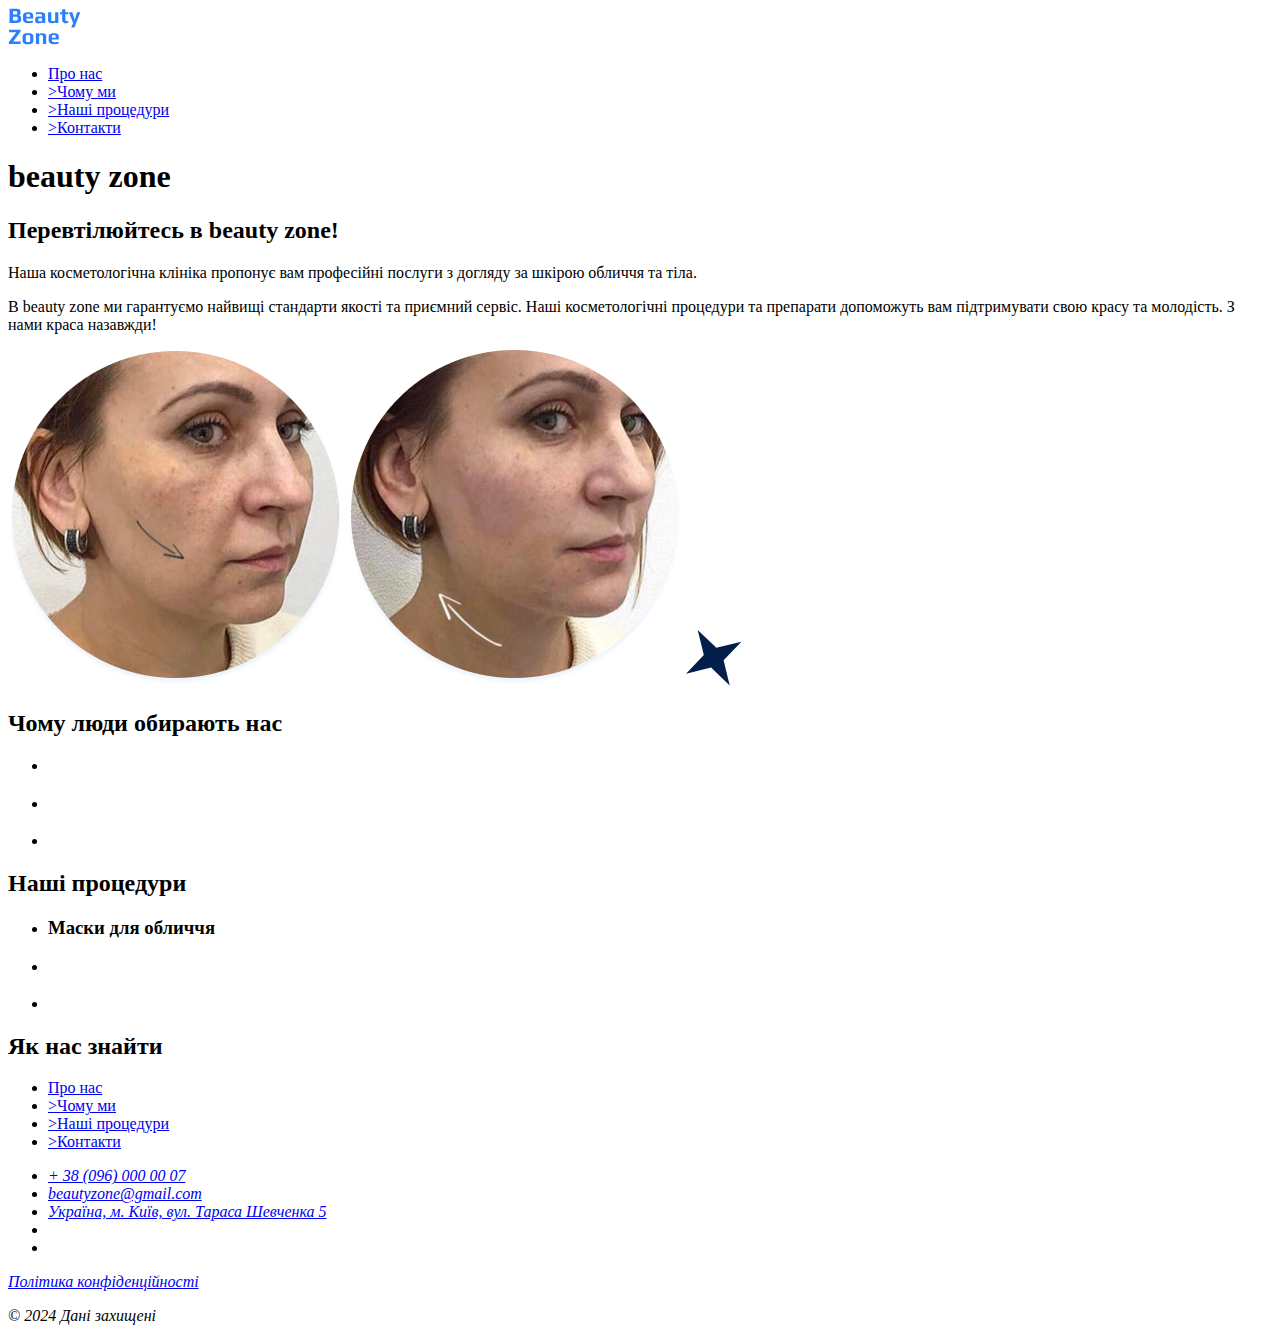
==== index.html @ ea22333e "add index file and images" ====
<!DOCTYPE html>
<html lang="en" xmlns="http://www.w3.org/1999/html">
<head>
    <meta charset="UTF-8">
    <title>Beauty Zone</title>
</head>
<body>
	<header>
			<nav>
				<a href="#"><img src="./img/logo.svg" alt="logo"></a>
				<ul>
					<li><a href="#" target="_blank">Про нас</a></li>
					<li><a href="#" target="_blank">>Чому ми</a></li>
					<li><a href="#" target="_blank">>Наші процедури</a></li>
					<li><a href="#" target="_blank">>Контакти</a></li>
				</ul>
			</nav>
	<!--    call button-->
	</header>
	<main>
	  <section>
			<h1>beauty zone</h1>
		</section>
		<section>
			<h2>Перевтілюйтесь в beauty zone!</h2>
			<p>Наша косметологічна клініка пропонує вам професійні послуги з догляду за шкірою обличчя та тіла.</p>
			<p>B <span>beauty zone</span> ми гарантуємо найвищі стандарти якості та приємний сервіс.
				Наші косметологічні процедури та препарати допоможуть вам підтримувати свою красу та молодість.
				З нами краса назавжди!</p>
			<img src="./img/mask-group.png" alt="face with arrow down">
			<img src="./img/mask-group2.jpg" alt="face with arrow up">
			<img src="./img/star-1.svg" alt="star">
		</section>
		<section>
			<h2>Чому люди обирають нас</h2>
			<ul>
				<li>
			<article></article>
				</li>
			<li>
			<article></article>
			</li>
				<li>
			<article></article>
				</li>
			</ul>
		</section>
		<section>
			<h2>Наші процедури</h2>
			<ul>
				<li>
					<article>
						<h3>Маски для обличчя</h3>
					</article>
				</li>
				<li>
					<article></article>
				</li>
				<li>
					<article></article>
				</li>
			</ul>
		</section>
		<h2>Як нас знайти</h2>
		</section>
	</main>
	<footer>
	<nav>
		<a href="#">
<!-- Logo -->
		</a>
		<ul>
			<li><a href="#" target="_blank">Про нас</a></li>
			<li><a href="#" target="_blank">>Чому ми</a></li>
			<li><a href="#" target="_blank">>Наші процедури</a></li>
			<li><a href="#" target="_blank">>Контакти</a></li>
		</ul>
	</nav>
		<address>
			<ul>
				<li><a href="tel:+380960000007">+ 38 (096) 000 00 07</a></li>
				<li><a href="mailto:beautyzone@gmail.com">beautyzone@gmail.com</a></li>
				<li><a href="https://maps.app.goo.gl/9jLCtvmWuPzqGiCX6" target="_blank">Україна, м. Київ, вул. Тараса Шевченка 5</a></li>
				<li><a href="#">
<!--				facebook icon-->
				</a></li>
				<li>
					<a>
<!--						insta icon-->
					</a>
				</li>
			</ul>
			<a href="#" target="_blank">Політика конфіденційності</a>
			<p>© 2024 Дані захищені</p>
		</address>
	</footer>
</body>
</html>
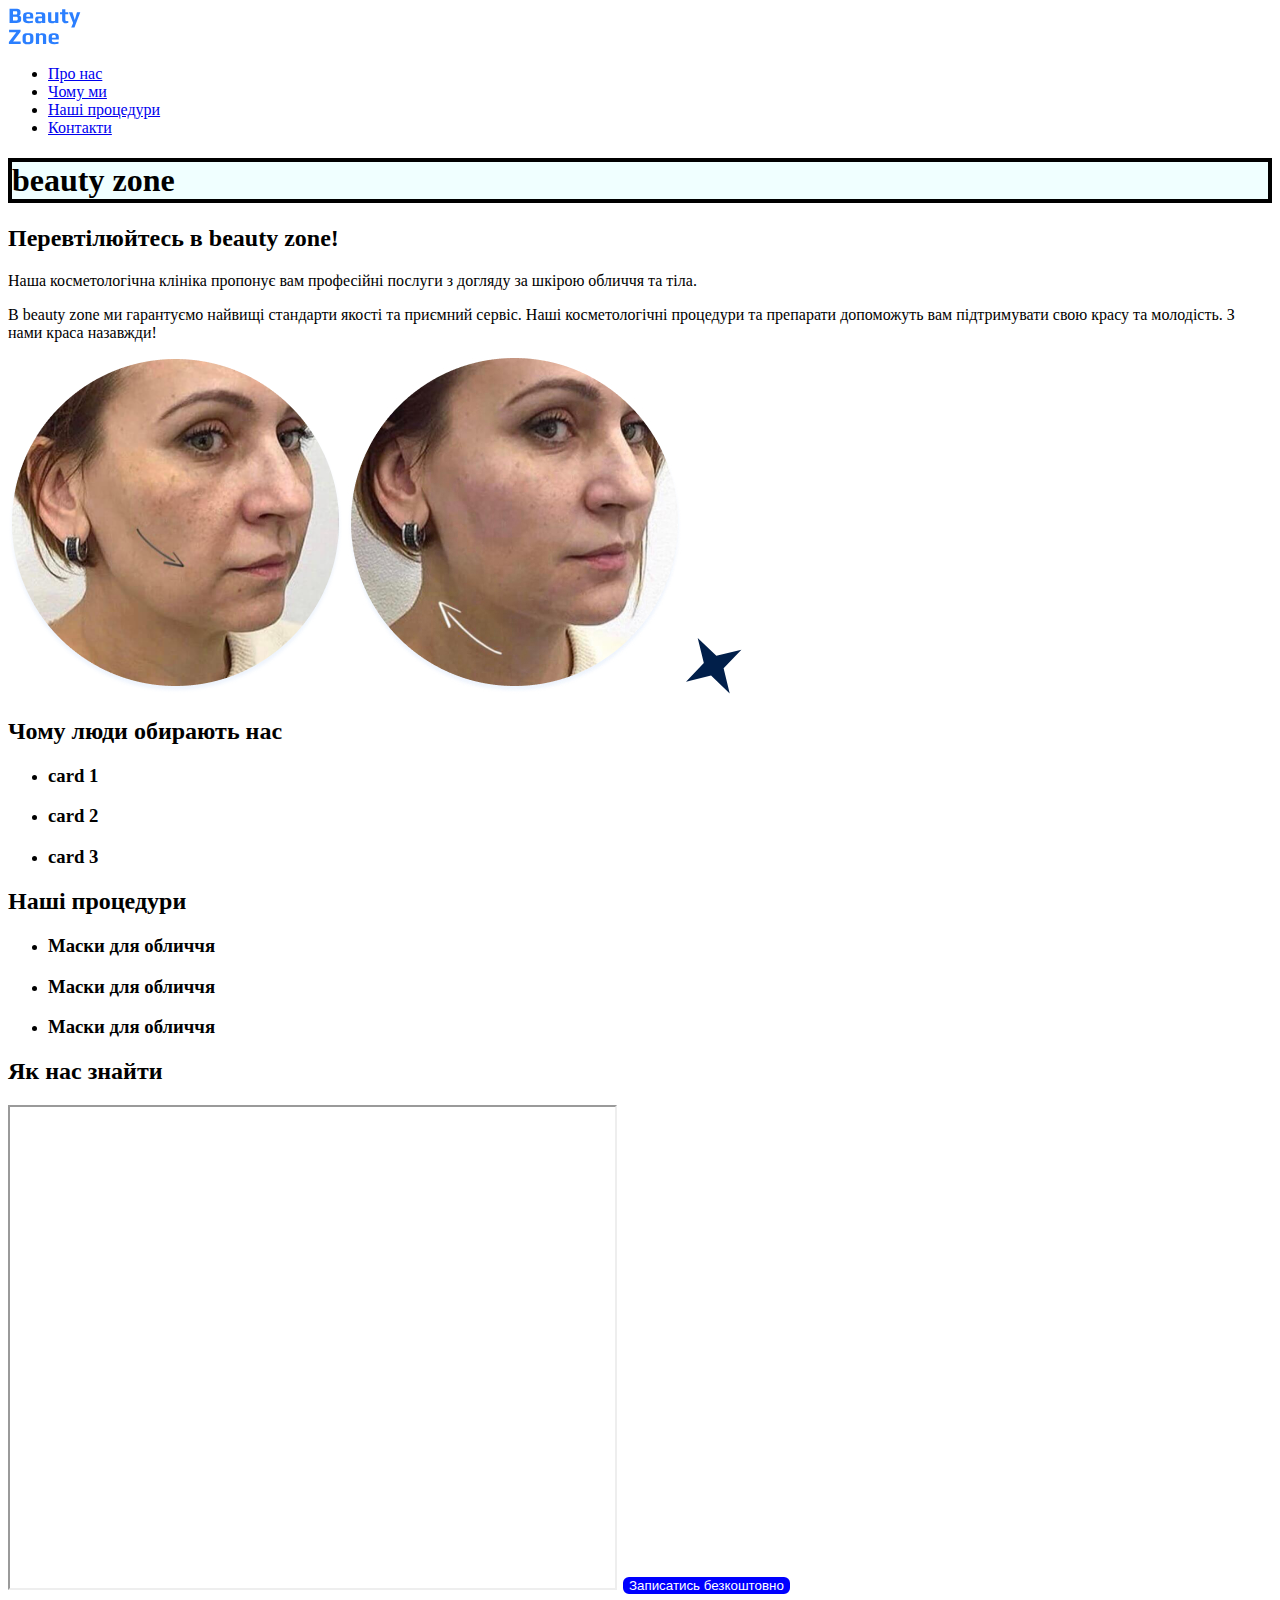
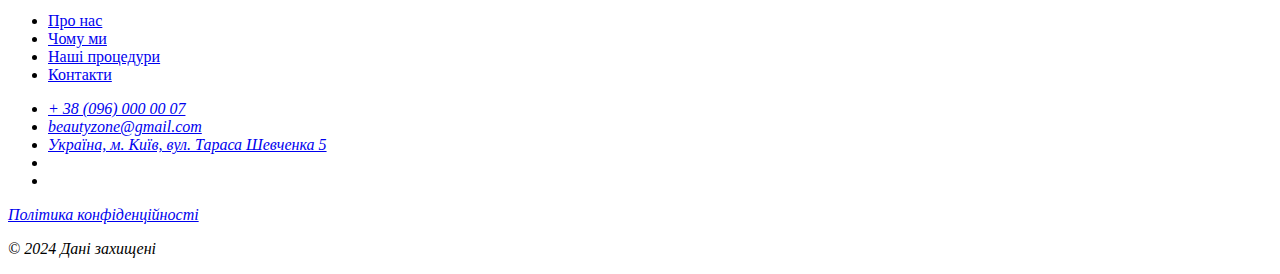
==== commit 133c1fab: "add style and test table files" ====
--- a/index.html
+++ b/index.html
@@ -1,25 +1,31 @@
 <!DOCTYPE html>
-<html lang="en" xmlns="http://www.w3.org/1999/html">
+<html lang="en" xmlns="http://www.w3.org/1999/xhtml">
 <head>
     <meta charset="UTF-8">
     <title>Beauty Zone</title>
+	<style>
+		h1{
+			background-color: azure;
+		}
+	</style>
+	<link rel="stylesheet" href="./css/styles.css">
 </head>
 <body>
 	<header>
 			<nav>
-				<a href="#"><img src="./img/logo.svg" alt="logo"></a>
+				<a href="./index.html"><img src="./img/logo.svg" alt="logo"></a>
 				<ul>
-					<li><a href="#" target="_blank">Про нас</a></li>
-					<li><a href="#" target="_blank">>Чому ми</a></li>
-					<li><a href="#" target="_blank">>Наші процедури</a></li>
-					<li><a href="#" target="_blank">>Контакти</a></li>
+					<li><a href="#about-us" target="_blank">Про нас</a></li>
+					<li><a href="#why-we" target="_blank">Чому ми</a></li>
+					<li><a href="#our-work" target="_blank">Наші процедури</a></li>
+					<li><a href="#contacts" target="_blank">Контакти</a></li>
 				</ul>
 			</nav>
 	<!--    call button-->
 	</header>
 	<main>
-	  <section>
-			<h1>beauty zone</h1>
+	  <section id="about-us">
+			<h1 class="main-title">beauty zone</h1>
 		</section>
 		<section>
 			<h2>Перевтілюйтесь в beauty zone!</h2>
@@ -31,21 +37,27 @@
 			<img src="./img/mask-group2.jpg" alt="face with arrow up">
 			<img src="./img/star-1.svg" alt="star">
 		</section>
-		<section>
+		<section id="why-we">
 			<h2>Чому люди обирають нас</h2>
 			<ul>
 				<li>
-			<article></article>
+			<article>
+				<h3>card 1</h3>
+			</article>
 				</li>
 			<li>
-			<article></article>
+			<article>
+				<h3>card 2</h3>
+			</article>
 			</li>
 				<li>
-			<article></article>
+			<article>
+				<h3>card 3</h3>
+			</article>
 				</li>
 			</ul>
 		</section>
-		<section>
+		<section id="our-work">
 			<h2>Наші процедури</h2>
 			<ul>
 				<li>
@@ -54,14 +66,27 @@
 					</article>
 				</li>
 				<li>
-					<article></article>
+					<article>
+						<h3>Маски для обличчя</h3>
+					</article>
 				</li>
 				<li>
-					<article></article>
+					<article>
+						<h3>Маски для обличчя</h3>
+					</article>
 				</li>
 			</ul>
 		</section>
+		<section id="contacts">
 		<h2>Як нас знайти</h2>
+			<iframe src="https://www.google.com/maps/embed?pb=!1m14!1m8!1m3!1d20309.075323923767!2d30.4721233!3d50.4851493!3m2!1i1024!2i768!4f13.1!3m3!1m2!1s0x40d4cd9a0f86a1e3%3A0x69edc59a713e77ce!2z0JrRg9GA0LXQvdGR0LLRgdC60L7QtSDQutC70LDQtNCx0LjRidC1!5e0!3m2!1sru!2sua!4v1721737045655!5m2!1sru!2sua"
+							width="605"
+							height="481"
+							allowfullscreen=""
+							loading="lazy"
+							referrerpolicy="no-referrer-when-downgrade">
+			</iframe>
+			<button class="button">Записатись безкоштовно</button>
 		</section>
 	</main>
 	<footer>
@@ -71,9 +96,9 @@
 		</a>
 		<ul>
 			<li><a href="#" target="_blank">Про нас</a></li>
-			<li><a href="#" target="_blank">>Чому ми</a></li>
-			<li><a href="#" target="_blank">>Наші процедури</a></li>
-			<li><a href="#" target="_blank">>Контакти</a></li>
+			<li><a href="#" target="_blank">Чому ми</a></li>
+			<li><a href="#" target="_blank">Наші процедури</a></li>
+			<li><a href="#" target="_blank">Контакти</a></li>
 		</ul>
 	</nav>
 		<address>
@@ -91,7 +116,7 @@
 				</li>
 			</ul>
 			<a href="#" target="_blank">Політика конфіденційності</a>
-			<p>© 2024 Дані захищені</p>
+			<p>&copy; 2024 Дані захищені</p>
 		</address>
 	</footer>
 </body>
--- a/css/styles.css
+++ b/css/styles.css
@@ -0,0 +1,21 @@
+.main-title{
+    border: 4px solid black;
+}
+
+.button{
+    color: white;
+    background-color: blue;
+    border: 2px solid white;
+    border-radius: 8px;
+}
+
+.button:hover{
+    background-color: transparent;
+    color: blue;
+    border: 2px solid blue;
+}
+
+.button:focus{
+    background-color: green;
+    color: yellow;
+}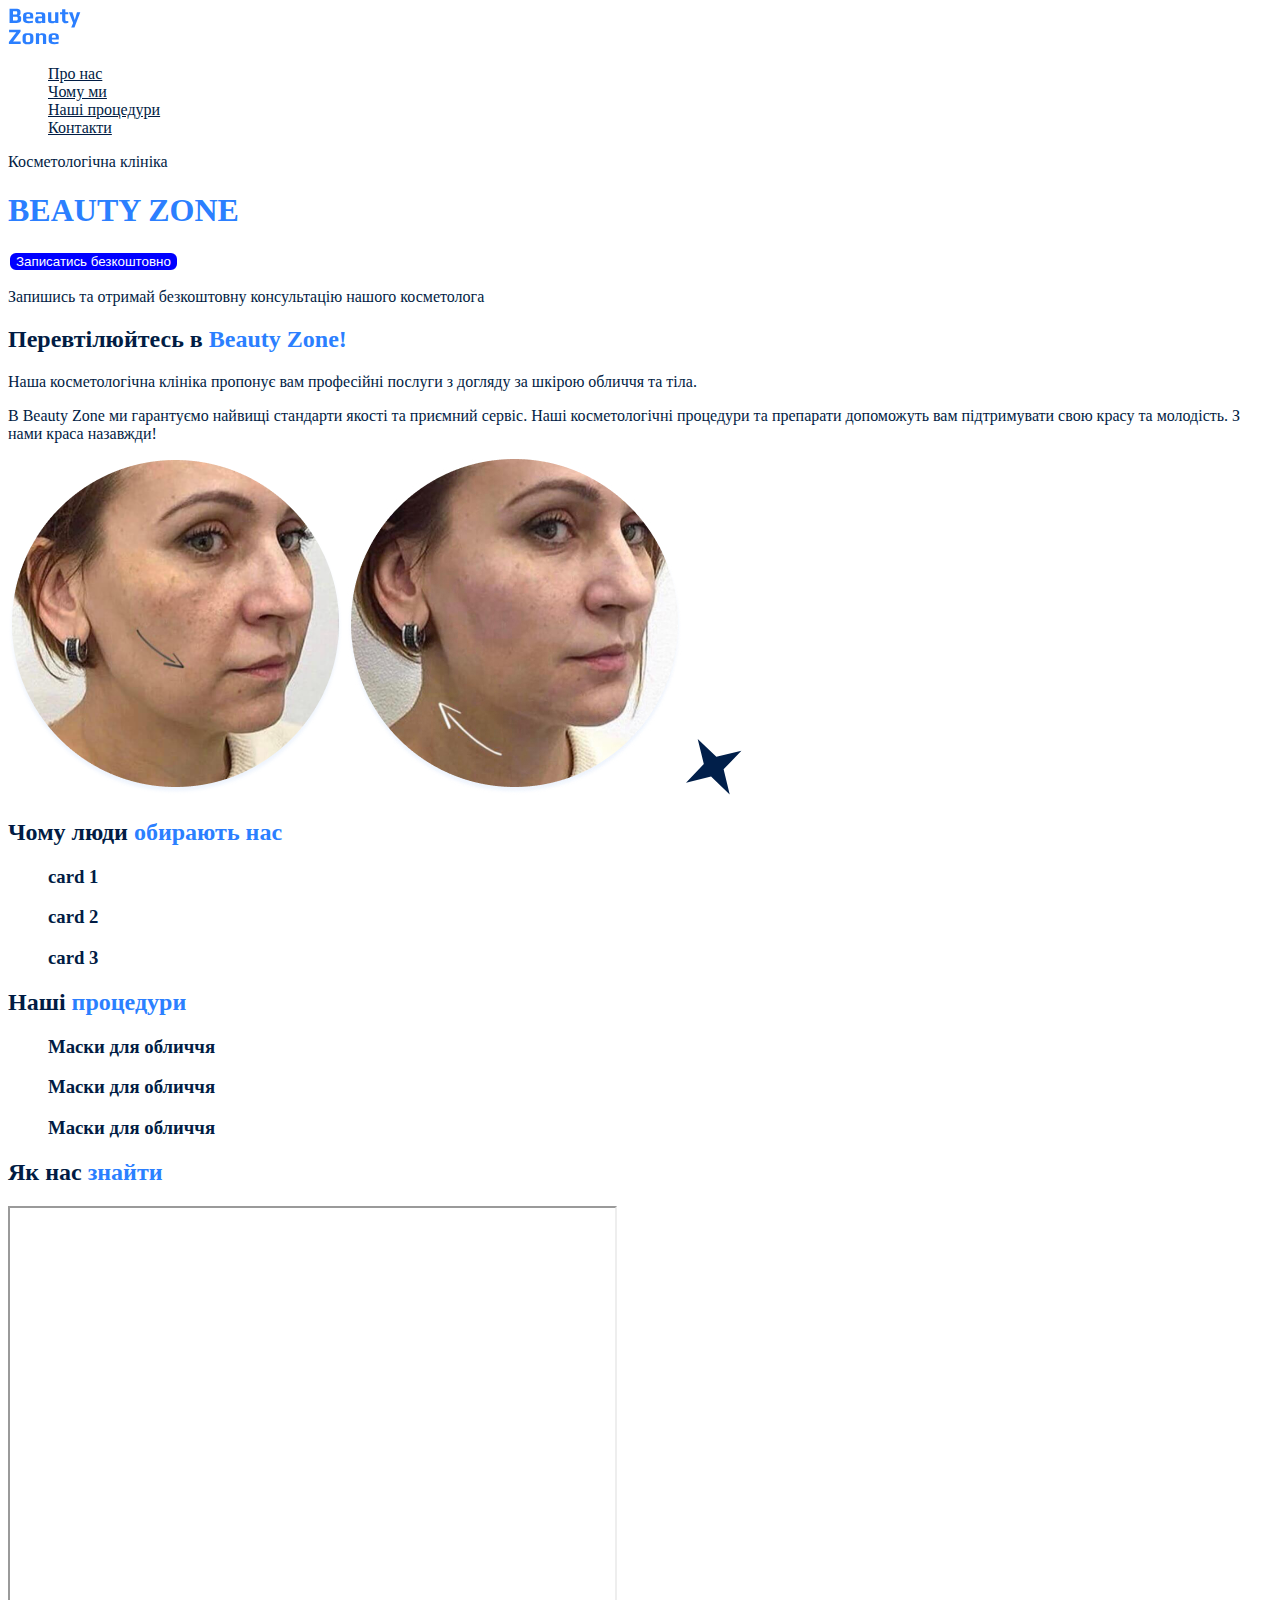
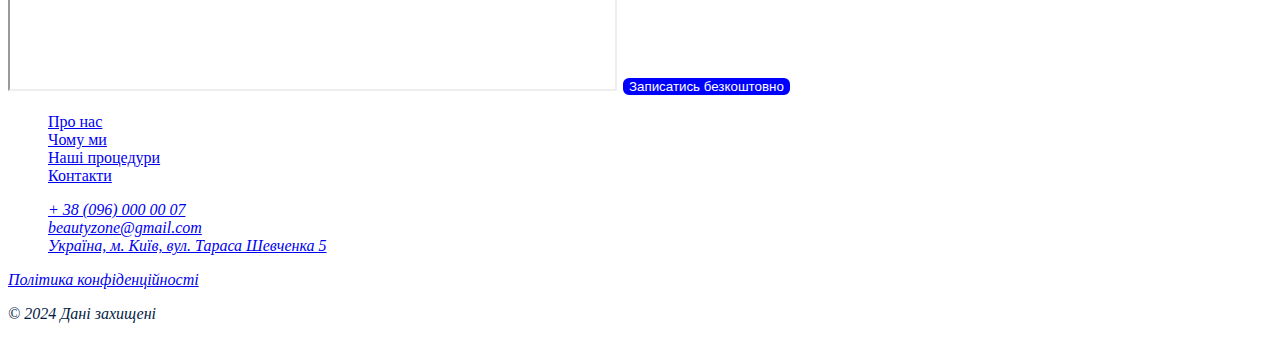
==== commit 386ef6e1: "add new style and css var" ====
--- a/index.html
+++ b/index.html
@@ -3,11 +3,6 @@
 <head>
     <meta charset="UTF-8">
     <title>Beauty Zone</title>
-	<style>
-		h1{
-			background-color: azure;
-		}
-	</style>
 	<link rel="stylesheet" href="./css/styles.css">
 </head>
 <body>
@@ -15,22 +10,25 @@
 			<nav>
 				<a href="./index.html"><img src="./img/logo.svg" alt="logo"></a>
 				<ul>
-					<li><a href="#about-us" target="_blank">Про нас</a></li>
-					<li><a href="#why-we" target="_blank">Чому ми</a></li>
-					<li><a href="#our-work" target="_blank">Наші процедури</a></li>
-					<li><a href="#contacts" target="_blank">Контакти</a></li>
+					<li><a class="nav-link" href="#about-us" target="_blank">Про нас</a></li>
+					<li><a class="nav-link" href="#why-we" target="_blank">Чому ми</a></li>
+					<li><a class="nav-link" href="#our-work" target="_blank">Наші процедури</a></li>
+					<li><a class="nav-link" href="#contacts" target="_blank">Контакти</a></li>
 				</ul>
 			</nav>
 	<!--    call button-->
 	</header>
 	<main>
 	  <section id="about-us">
-			<h1 class="main-title">beauty zone</h1>
+			<p>Косметологічна клініка</p>
+			<h1 class="hero-title">beauty zone</h1>
+			<button class="button">Записатись безкоштовно</button>
+			<p>Запишись та отримай безкоштовну консультацію нашого косметолога</p>
 		</section>
 		<section>
-			<h2>Перевтілюйтесь в beauty zone!</h2>
+			<h2 class="section-title">Перевтілюйтесь в <span class="accent">Beauty Zone!</span></h2>
 			<p>Наша косметологічна клініка пропонує вам професійні послуги з догляду за шкірою обличчя та тіла.</p>
-			<p>B <span>beauty zone</span> ми гарантуємо найвищі стандарти якості та приємний сервіс.
+			<p>B <span>Beauty Zone</span> ми гарантуємо найвищі стандарти якості та приємний сервіс.
 				Наші косметологічні процедури та препарати допоможуть вам підтримувати свою красу та молодість.
 				З нами краса назавжди!</p>
 			<img src="./img/mask-group.png" alt="face with arrow down">
@@ -38,7 +36,7 @@
 			<img src="./img/star-1.svg" alt="star">
 		</section>
 		<section id="why-we">
-			<h2>Чому люди обирають нас</h2>
+			<h2 class="section-title">Чому люди <span class="accent">обирають нас</span></h2>
 			<ul>
 				<li>
 			<article>
@@ -58,7 +56,7 @@
 			</ul>
 		</section>
 		<section id="our-work">
-			<h2>Наші процедури</h2>
+			<h2 class="section-title">Наші <span class="accent">процедури</span></h2>
 			<ul>
 				<li>
 					<article>
@@ -78,7 +76,7 @@
 			</ul>
 		</section>
 		<section id="contacts">
-		<h2>Як нас знайти</h2>
+			<h2 class="section-title">Як нас <span class="accent">знайти</span></h2>
 			<iframe src="https://www.google.com/maps/embed?pb=!1m14!1m8!1m3!1d20309.075323923767!2d30.4721233!3d50.4851493!3m2!1i1024!2i768!4f13.1!3m3!1m2!1s0x40d4cd9a0f86a1e3%3A0x69edc59a713e77ce!2z0JrRg9GA0LXQvdGR0LLRgdC60L7QtSDQutC70LDQtNCx0LjRidC1!5e0!3m2!1sru!2sua!4v1721737045655!5m2!1sru!2sua"
 							width="605"
 							height="481"
--- a/css/styles.css
+++ b/css/styles.css
@@ -1,5 +1,18 @@
-.main-title{
-    border: 4px solid black;
+:root{
+    --color-brand: #011C44;
+    --text-accent-color: #2B7FFF ;
+}
+
+body{
+    color: var(--color-brand);
+}
+ul{
+    list-style-type: none;
+}
+
+.hero-title{
+    color: var(--text-accent-color);
+    text-transform: uppercase;
 }
 
 .button{
@@ -15,7 +28,14 @@
     border: 2px solid blue;
 }
 
-.button:focus{
-    background-color: green;
-    color: yellow;
-}+.nav-link{
+    color: var(--color-brand);
+}
+
+.nav-link:hover{
+    color: var(--text-accent-color);
+}
+
+.section-title .accent{
+color: var(--text-accent-color);
+}
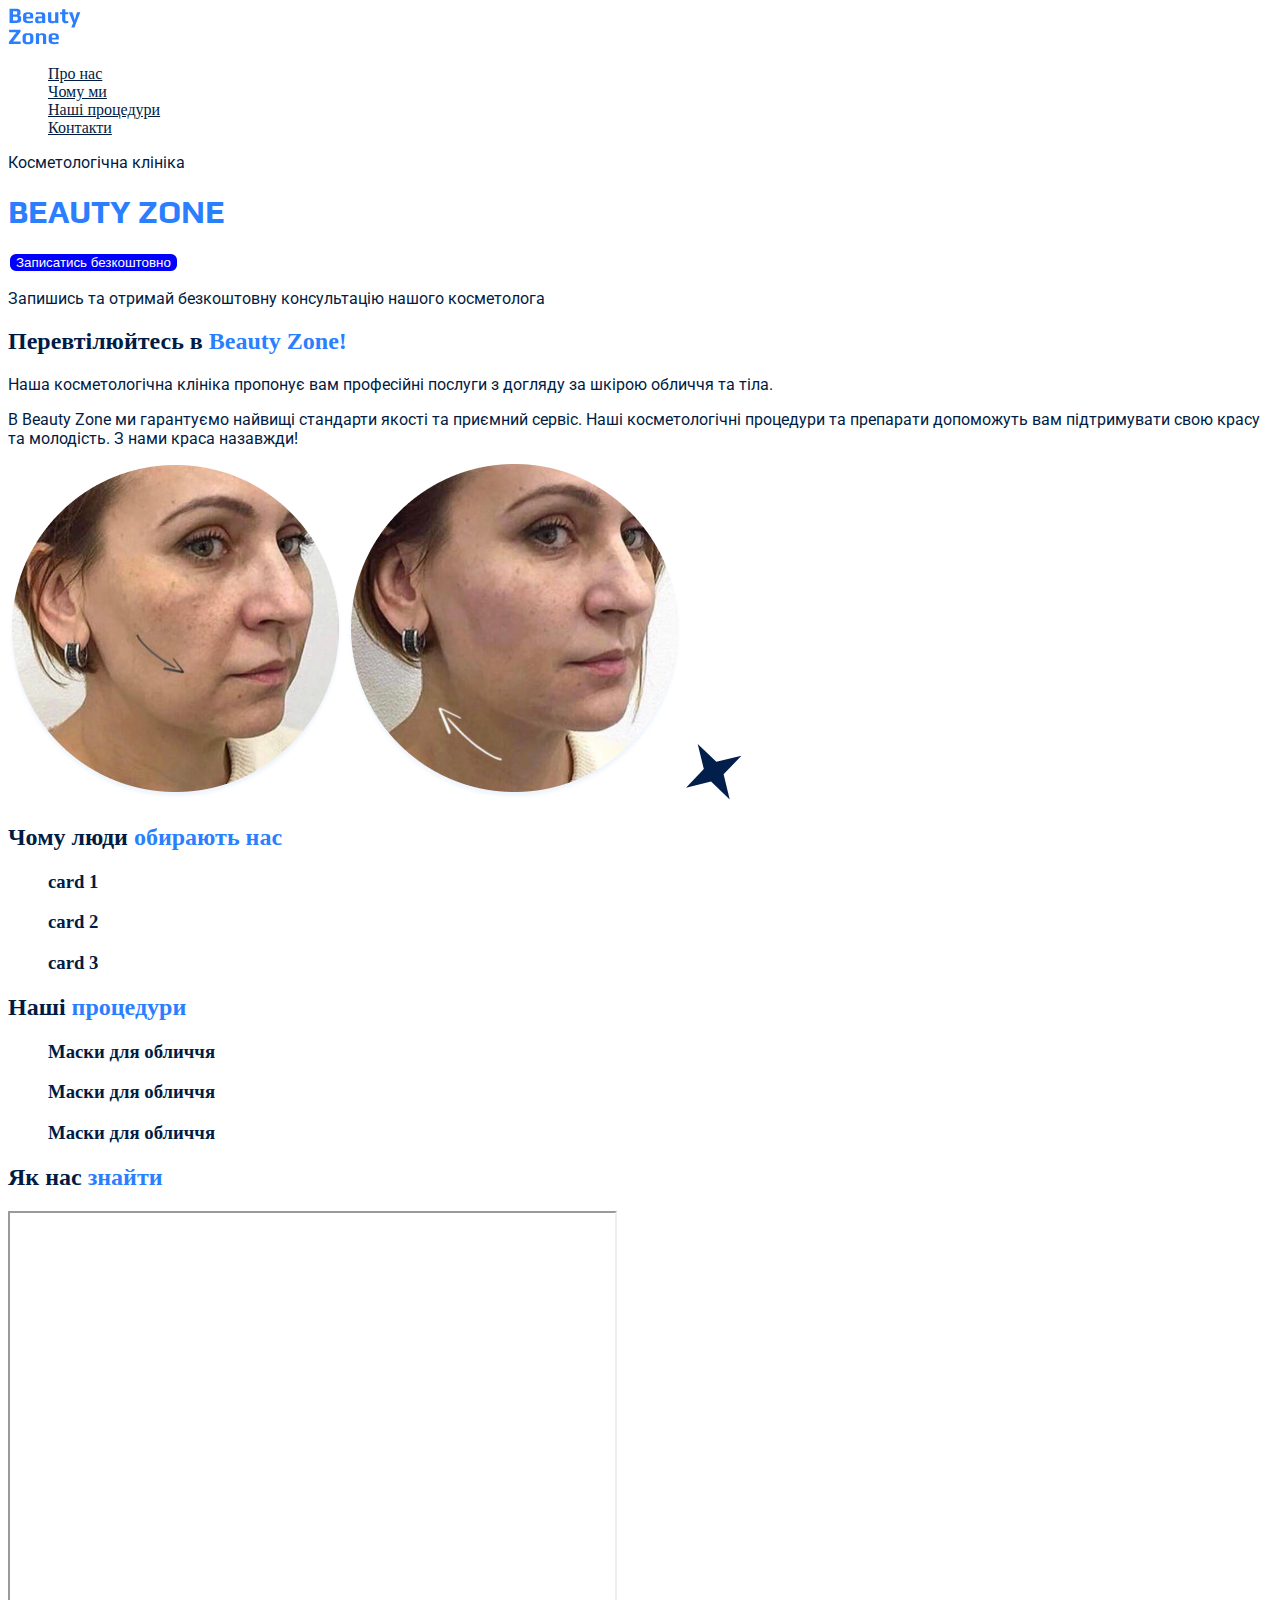
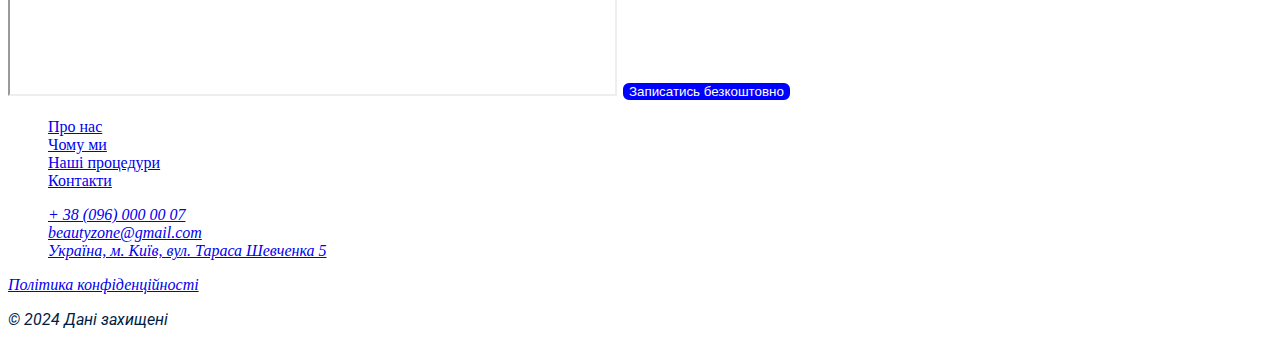
==== commit 6037b1ba: "connect google fonts" ====
--- a/index.html
+++ b/index.html
@@ -3,6 +3,12 @@
 <head>
     <meta charset="UTF-8">
     <title>Beauty Zone</title>
+<!--Fonts-->
+	<link rel="preconnect" href="https://fonts.googleapis.com">
+	<link rel="preconnect" href="https://fonts.gstatic.com" crossorigin>
+	<link href="https://fonts.googleapis.com/css2?family=Play:wght@400;700&display=swap" rel="stylesheet">
+	<link href="https://fonts.googleapis.com/css2?family=Play:wght@400;700&family=Roboto:ital,wght@0,100;0,300;0,400;0,500;0,700;0,900;1,100;1,300;1,400;1,500;1,700;1,900&display=swap" rel="stylesheet">
+	<!--Style-->
 	<link rel="stylesheet" href="./css/styles.css">
 </head>
 <body>
--- a/css/styles.css
+++ b/css/styles.css
@@ -6,6 +6,10 @@
 body{
     color: var(--color-brand);
 }
+p{
+    font-family: Roboto;
+    font-weight: 400;
+}
 ul{
     list-style-type: none;
 }
@@ -13,6 +17,7 @@
 .hero-title{
     color: var(--text-accent-color);
     text-transform: uppercase;
+    font-family: 'Play';
 }
 
 .button{
